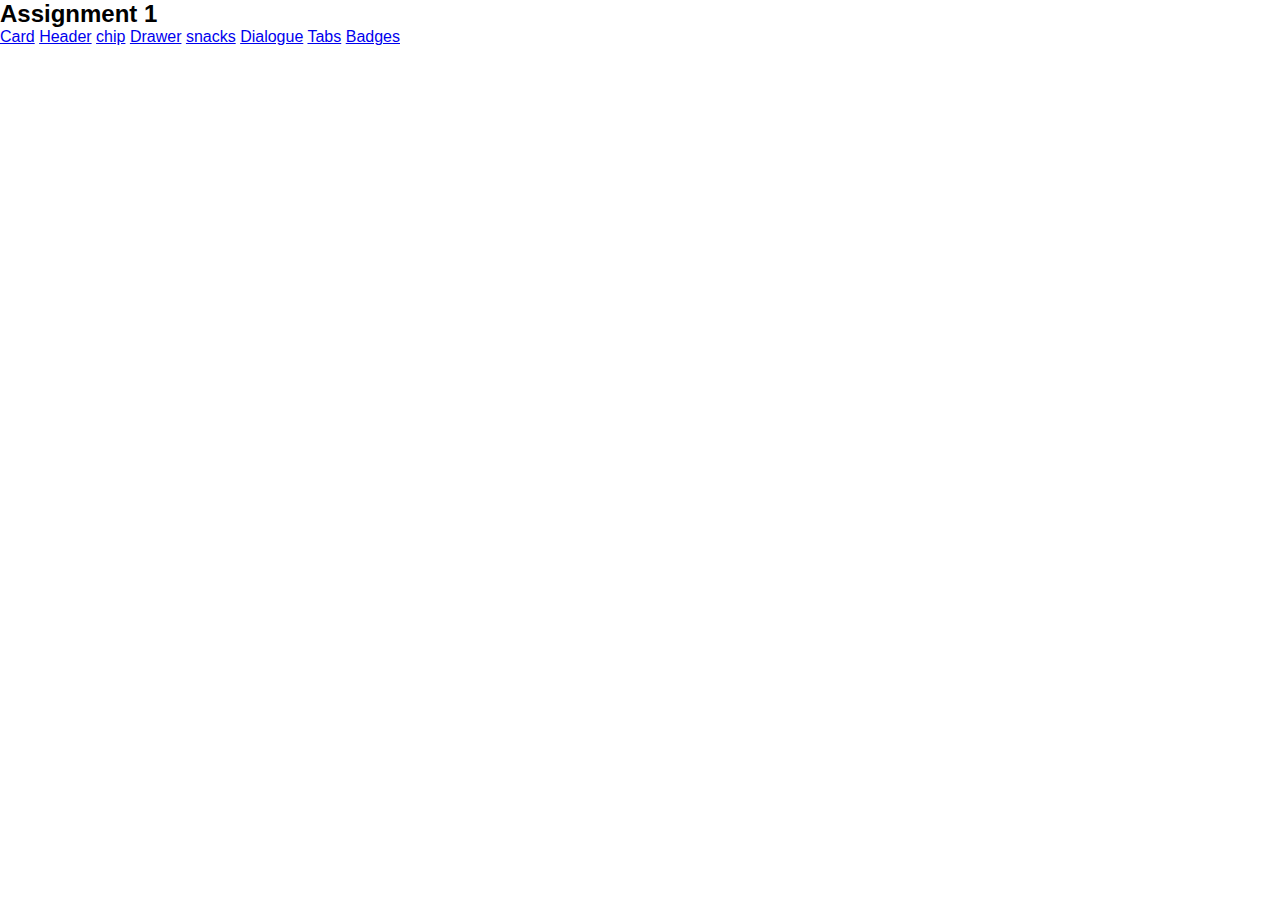
==== assignment.html @ 81a32f80 "css" ====
<!DOCTYPE html>
<html lang="en">
<head>
    <meta charset="UTF-8">
    <meta http-equiv="X-UA-Compatible" content="IE=edge">
    <meta name="viewport" content="width=device-width, initial-scale=1.0">
    <title>Assignment</title>
    <link rel="stylesheet" href="assignment.css">
</head>
<body>
    <h2>Assignment 1</h2>
    <div class="nav">
        <a href="#">Card</a>
        <a href="#">Header</a>
        <a href="#">chip</a>
        <a href="#">Drawer</a>
        <a href="#">snacks</a>
        <a href="#">Dialogue</a>
        <a href="#">Tabs</a>
        <a href="#">Badges</a>
    
    </div>
    
</body>
</html>
---- assignment.css ----
*{
    margin: 0; padding: 0; box-sizing: border-box;
}
body{
    background-color: rgb(255, 255, 255);
    font-family: 'Segoe UI', Tahoma, Geneva, Verdana, sans-serif;
}
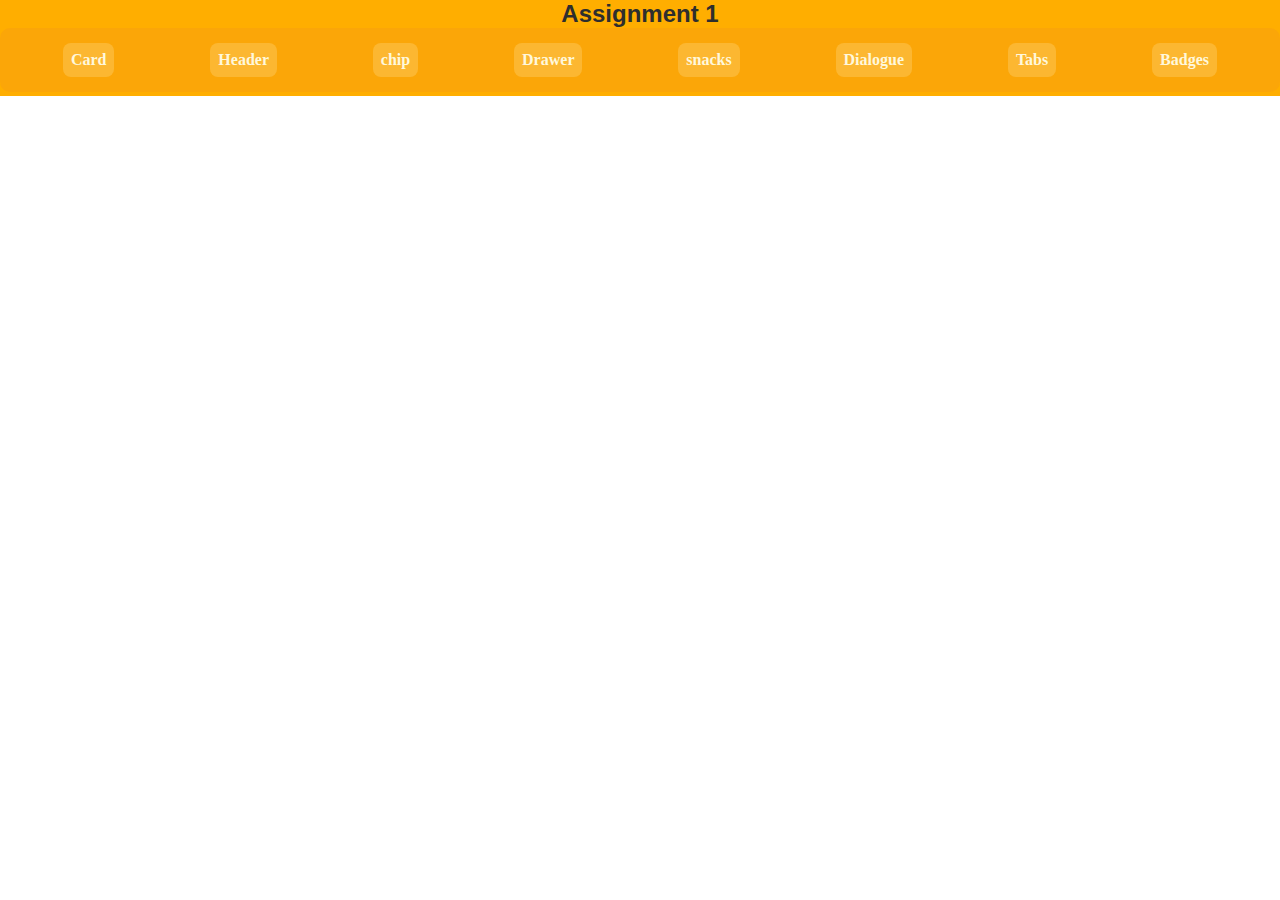
==== commit 1ee9fc49: "fix card" ====
--- a/assignment.html
+++ b/assignment.html
@@ -8,18 +8,20 @@
     <link rel="stylesheet" href="assignment.css">
 </head>
 <body>
+    <div class="header">
     <h2>Assignment 1</h2>
     <div class="nav">
-        <a href="#">Card</a>
-        <a href="#">Header</a>
-        <a href="#">chip</a>
+        <a href="card.html">Card</a>
+        <a href="header.html">Header</a>
+        <a href="chip.html">chip</a>
         <a href="#">Drawer</a>
-        <a href="#">snacks</a>
+        <a href="snackbar.html">snacks</a>
         <a href="#">Dialogue</a>
-        <a href="#">Tabs</a>
+        <a href="tab.html">Tabs</a>
         <a href="#">Badges</a>
     
     </div>
+</div>
     
 </body>
 </html>--- a/assignment.css
+++ b/assignment.css
@@ -5,3 +5,38 @@
     background-color: rgb(255, 255, 255);
     font-family: 'Segoe UI', Tahoma, Geneva, Verdana, sans-serif;
 }
+.nav{
+    display: flex;
+    justify-content: space-around;
+    padding: 16px;
+    background-color: rgba(245, 155, 21, 0.397);
+    border-radius: 10px;
+    padding: 15px;
+
+}
+h2{
+    display: flex;
+    justify-content: center;
+    align-items: center;
+    color: rgb(46, 46, 46);
+
+}
+.header{
+    background-color: rgb(255, 174, 0);
+    height: 6rem ;
+
+
+}
+a{
+    text-decoration: none;
+    font-family:  serif;
+    font-weight: 600;
+    color: cornsilk;
+    background-color: rgba(252, 203, 99, 0.452);
+    padding: 8px;
+    border-radius: 8px;
+}
+a:hover{
+    background-color:rgba(245, 245, 245, 0.425) ;
+    
+}